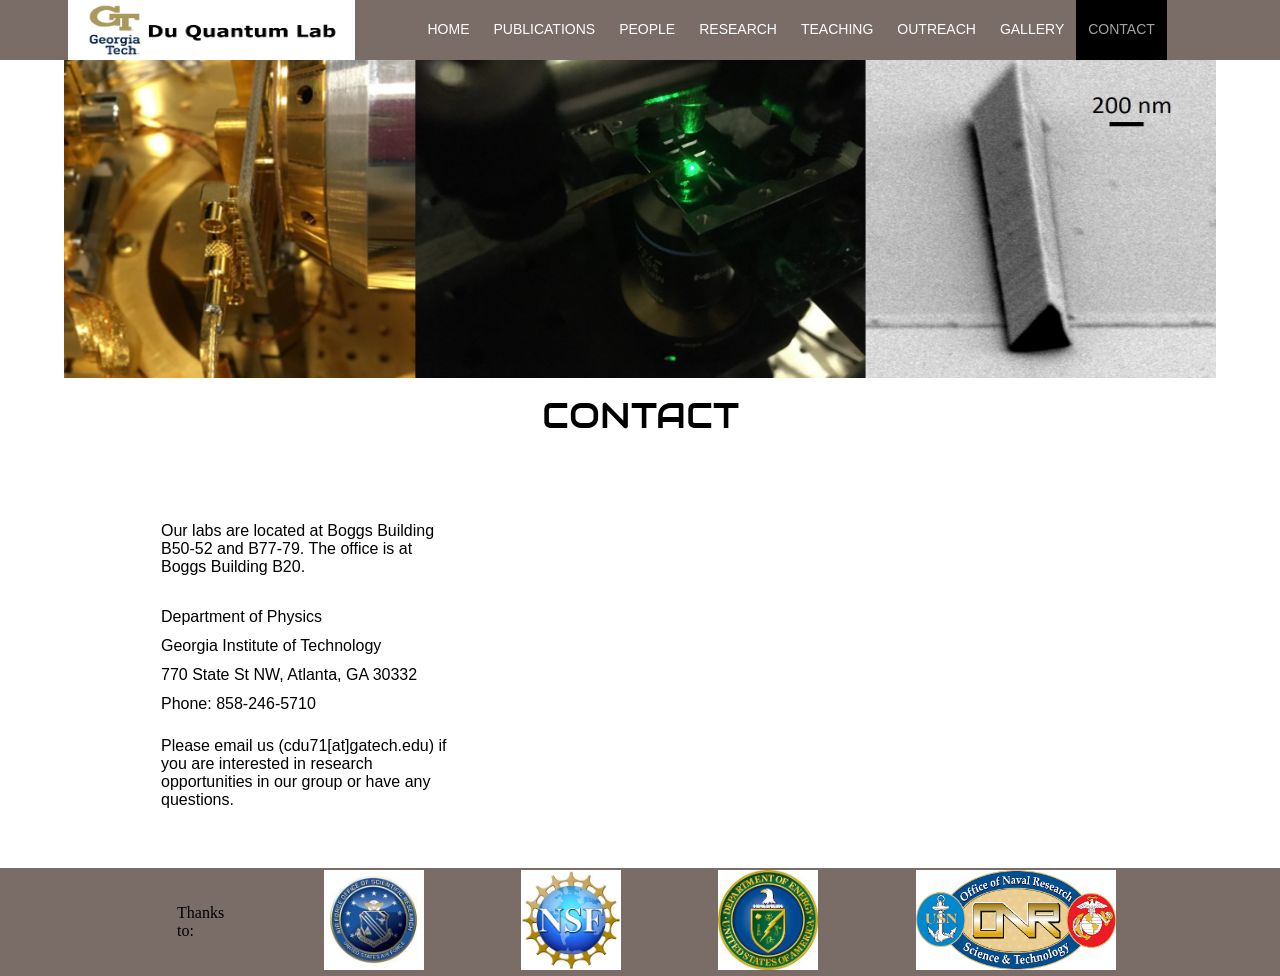
==== contact.html @ 3437b649 "first update" ====
<!doctype html>
<!-- Website template by freewebsitetemplates.com -->
<html>
<head>
	<meta charset="UTF-8">
	<meta name="viewport" content="width=device-width, initial-scale=1.0">
	<title>Contact</title>
	<link rel="stylesheet" href="css/style.css" type="text/css">
	<link rel="stylesheet" type="text/css" href="css/mobile.css">
	<script src="js/mobile.js" type="text/javascript"></script>
	<script type="text/javascript">
		function setMail() {
			document.getElementById('mailTo').href="mailto:chunhuidu0802@gmail.com?subject=" + document.getElementById('contactForm').elements['Subject'].value+"&body=" + document.getElementById('contactForm').elements['Message'].value;
			document.getElementById('mailTo').click()
		}		
	</script>
</head>
<body>
	<div id="page">
		<div id="header">
			<div>
				<a href="index.html" class="logo"><img src="images/Lablogo_Gatech.png" alt="" width="288" height="60"></a>
				<ul id="navigation">
					<li>
						<a href="index.html">Home</a>
					</li>
					<li>
						<a href="publications.html">Publications</a>
					</li>
					<li>
						<a href="people.html">People</a>
					</li>
					<li>
						<a href="research.html">Research</a>
					</li>
					<li>
						<a href="teach.html">Teaching</a>
					</li>
					<li>
						<a href="orc.html">Outreach</a>
					</li>
					<li>
						<a href="gly.html">Gallery</a>
					</li>
					<li class="selected">
						<a href="contact.html">Contact</a>
					</li>
				</ul>
			</div>
		</div>
		<div id="body">
			<div class="pushDown">
					<div id = "forImg">
					</div>
			</div>
			<div class="header">
				<div class="contact">
				<h1>Contact</h1>
				<table border=0 style = "border-spacing:0px 0px;">
					<tr>
						<td valign="top", style="max-width: 300px;">Our labs are located at
							Boggs Building B50-52 and B77-79. The office is at Boggs Building B20. </td>
						<td rowspan=6><iframe src="https://www.google.com/maps/embed?pb=!1m18!1m12!1m3!1d6086.287008864776!2d-117.24469522983219!3d32.87524817573964!2m3!1f0!2f0!3f0!3m2!1i1024!2i768!4f13.1!3m3!1m2!1s0x0%3A0x0!2zMzLCsDUyJzMwLjUiTiAxMTfCsDE0JzI0LjgiVw!5e0!3m2!1sen!2sus!4v1537131383925" width="500" height="300" frameborder="0" style="border:0" allowfullscreen></iframe></td>
					</tr>
					<tr>
						<td style="max-width: 300px;">Department of Physics</td>
					</tr>
					<tr>
						<td style="max-width: 300px;">Georgia Institute of Technology</td>
					</tr>
					<tr>
						<td style="max-width: 300px;">770 State St NW, Atlanta, GA 30332</td>
					</tr>
					<tr><td style="max-width: 300px;">Phone: 858-246-5710 </td>
						
						<td>&nbsp;</td>
					</tr>
					<tr>
						<td style="max-width: 300px;">Please email us (cdu71[at]gatech.edu) if you are interested in research opportunities in our group or have any questions.</td>
					</tr>
				</table>
</div>
			</div>
		</div>
		<div id="footer">
				<div class="footnote">
					<div>
							<table width="1038" border=0><tr>
								
								
								<td width="132">
								Thanks to: <br />
									
									</td>
								<td width="100">
									<a target= _blank, href="https://www.ucsd.edu/"><img src="images/AFOSR2.jpg" alt="" width="100" height="100"></a>
									</td>
									<td width="100">      
									<a target= _blank, href="https://www.ucsd.edu/"><img src="images/NSF.jpg" alt="" width="100" height="100"></a>
									</td>
								<td width="119">
									<a target= _blank, href="https://www.ucsd.edu/"><img src="images/DOE.jpg" alt="" width="100" height="100"></a>
									</td>
								<td width="100">
									<a target=_blank, href="https://www.ucsd.edu/"><img src="images/ONR.png" alt="" width="200" height="100"></a>
								</td>
								</tr>
							</table>
						
					</div>
				</div>
			</div>
	</div>
</body>
</html>
---- css/style.css ----
/* Website template by freewebsitetemplates.com */
body {
	margin: 0;
	padding: 0;
	position: relative;
	width: auto;
}
body #page {
	/*
	background: url("../images/SanDiego.jpg") no-repeat center top transparent;
	background-size: 70.5% 70.5%;
	*/
	margin: 0;
	overflow: hidden;
	padding: 0px;
	width: auto;
	z-index: 3;
}
div #forImg {
	background: url("../images/SanDiego.jpg") no-repeat transparent;
	background-size: 100% 100%;
	margin: 0;
	overflow: hidden;
	padding: 0px;
	width: 90%;
	z-index: 3;
	height:317.6px;
}
a {
	text-decoration: none;
	outline: none;
}
a:active {
	background: none;
}

a.publink:link, 
a.publink:visited { 
color:#5b72dc; 
text-decoration:none; 
} 
a.publink:hover, 
a.publink:active { 
text-decoration:underline; 
} 

img {
	border: none;
}
/*-------------------------------------------FONTS---------------------------------------------*/
@font-face {
	font-family: 'audiowide-regular-webfont';
	src: url('../fonts/audiowide-regular-webfont.eot');
	src: url('../fonts/audiowide-regular-webfont.woff') format('woff'), url('../fonts/audiowide-regular-webfont.ttf') format('truetype'), url('../fonts/audiowide-regular-webfont.svg') format('svg');
}
/*----------------------------------------header-styles---------------------------------------*/
#header {
	background: url(../images/bg-transparent1.png) repeat;
	margin: 0;
	min-height: 60px;
	padding: 0;
	width: auto;
	/*background:#000000;*/
}
#header div {
	margin: 0 auto;
	/*max-width: 940px;*/
	max-width: 1145px;
	min-height: 60px;
	padding: 0 10px;
}
#header div a.logo {
	display: block;
	float: left;
	height: 60px;
	margin: 0 44px 0 0;
	padding: 0;
	width: 304px;
}
#header div a img {
	display: block;
	margin: 0;
	padding: 0;
	width: 287px;
}
#header div ul {
	display: inline-block;
	float: left;
	list-style: none;
	margin: 0;
	padding: 0;
	width: auto;
}
#header div ul li {
	float: left;
	margin: 0;
	padding: 0;
	width: auto;
}
#header div ul li a {
	color: #ffffff;
	display: block;
	font-family: Arial;
	font-size: 14px;
	font-weight: normal;
	line-height: 59px;
	margin: 0;
	min-height: 60px;
	padding: 0 12px;
 *padding: 0 23px; /* Needed for IE8 and old versions */
	text-align: center;
	text-transform: uppercase;
	width: auto;
}
#header div ul li a:hover {
	background-color: #620031;
	color: #ffffff;
}
#header div ul li.selected a {
	background-color: #000000;
	color: #a3a3a3;
}
#header div ul li.menu {
	position: relative;
}
#header div ul li.menu ul {
	display: block;
	left: -99999px;
	list-style: none;
	margin: 0;
	padding: 0;
	position: absolute;
	top: 60px;
	width: 142px;
	z-index: 50;
}
#header div ul li.menu:hover ul.primary {
	left: 31px;
}
#header div ul li.menu ul.primary.selected {
	left: 31px;
}
#header div ul li.menu:hover ul.secondary {
	left: -20px;
}
#header div ul li.menu ul.secondary.selected {
	left: -20px;
}
#header div ul li.menu ul li {
	margin: 0;
	padding: 0;
	width: auto;
}
#header div ul li.menu ul li a {
	background-color: #620031;
	color: #ffffff;
	display: block;
	font-family: Arial;
	font-size: 18px;
	font-weight: normal;
	line-height: 60px;
	margin: 0;
	min-height: 60px;
	padding: 0 10px;
	text-align: center;
	text-transform: uppercase;
	width: auto;
}
#header div ul li.menu ul.primary.selected li a, #header div ul li.menu ul.secondary.selected li a {
	background-color: #000000;
	color: #a3a3a3;
}
/*----------------------------------------body-home-styles---------------------------------------*/
#body {
	background-color: #ffffff;
	margin: 0;
	min-height: 808px;
	overflow: hidden;
	padding: 0;
	width: 100%;
	background: none;
}
#body.home {
	background: none;
	margin: 0;
	overflow: hidden;
	padding: 0;
	width: 100%;
}
#body.home .header {
	background: none;
	margin: 0;
	overflow: hidden;
	padding: 0;
	width: 100%;
}

#body.home .header div {
	max-width: 3000px;
	margin: 0 auto;
	overflow: hidden;
	padding: 0 0px;
	position: relative;
}

#body.home .header div h1 {
	color: #FFFFFF;
	display: block;
	float: left;
	font-family: audiowide-regular-webfont;
	font-size: 60px;
	font-weight: normal;
	line-height: 60px;
	margin: 135px 0 27px;
	padding: 0 38px 0 350px;
	position: relative;
	text-align: center;
	text-transform: uppercase;
	width: 503px;
	z-index: 60;
}

#body .pushDown {
	background: none;
	margin: 0;
	overflow: hidden;
	padding: 0;
	width: 100%;
}

#body .pushDown div {
	margin: 0 auto;
	overflow: hidden;
	padding: 0;
	position: relative;
	height: 317.6px;
}

#body .pushDown div h1 {
	color: #FFFFFF;
	display: block;
	float: right;
	font-family: audiowide-regular-webfont;
	font-size: 60px;
	font-weight: normal;
	line-height: 60px;
	margin: 187px 0 27px;
	padding: 0 38px 0 399px;
	position: relative;
	text-align: right;
	text-transform: uppercase;
	width: 503px;
	z-index: 60;
}

#body.home .header div h2 {
	color: #FFFFFF;
	display: block;
	float: right;
	font-family: Arial;
	font-size: 43px;
	font-weight: normal;
	line-height: 43px;
	margin: 0 0 36px;
	padding: 0 146px 0 506px;
	position: relative;
	text-align: right;
	text-transform: uppercase;
	width: 288px;
	z-index: 60;
}
#body.home .header div a.more {
	background-color: #000000;
	color: #a3a3a3;
	display: block;
	float: right;
	font-family: Arial;
	font-size: 18px;
	font-weight: normal;
	height: 49px;
	line-height: 49px;
	margin: 0 200px 0 0;
	padding: 0;
	text-align: center;
	text-transform: uppercase;
	position: relative;
	width: 180px;
	z-index: 55;
}
#body.home .header div a.more:hover {
	background-color: #ab000b;
	color: #ffffff;
}
#body.home .header div h3 {
	background: url("../images/bg-transparent1.png") repeat;
	color: rgb(134, 131, 131);
	float: left;
	font-family: audiowide-regular-webfont;
	font-size: 23px;
	font-weight: normal;
	line-height: 23px;
	margin: 96px 0 0;
 *margin: 102px 0 0;/* Needed for IE8 and old versions */
	min-height: 27px;
	padding: 17px 0 10px;
	position: relative;
	text-align: center;
	text-transform: uppercase;
	width: 940px;
}
#body.home .header div ul {
	display: inline-block;
	list-style: none outside none;
	margin: 0 0 -6px;
	overflow: hidden;
	padding: 0;
	width: auto;
}
#body.home .header div ul li:first-child {
	padding: 0;
}
#body.home .header div ul li {
	border: medium none;
	float: left;
	margin: 0;
	padding: 0;
	width: auto;
}
#body.home .header div ul li a {
	display: block;
	float: none;
	height: 156px;
	margin: 0;
	padding: 0;
	width: 235px;
}
#body.home .header div ul li a img {
	cursor: pointer;
	filter: alpha(opacity=100);/* Needed for IE8 and old versions */
	opacity: 1.0;
	display: block;
	margin: 0;
	padding: 0;
	width: auto;
}
#body.home .header div ul li a img:hover {
	filter: alpha(opacity=70);/* Needed for IE8 and old versions */
	opacity: 0.7;
}
#body.home .body {
	background-color: #ffffff;
	margin: 0;
	min-height: 168px;
	overflow: hidden;
	padding: 0;
	width: 100%;
}
#body.home .body div {
	margin: 0 auto;
	max-width: 940px;
	overflow: hidden;
	padding: 31px 10px 0;
}
#body.home .body div h1 {
	color: rgb(128, 128, 128);
	display: block;
	font-family: Arial;;
	font-size: 20px;
	font-weight: bold;
	line-height: 32px;
	padding: 0;
	text-align: left;
	width: 780px;
}
#body.home .body div p {
	color: #000000;
	display: block;
	font-family: Arial;
	font-size: 16px;
	font-weight: normal;
	line-height: 24px;
	text-align: justify;
	padding: 0;
	width: 950px;
}

#body.home .body #teach h1 {
	color: rgb(0, 0, 0);
	display: block;
	font-family: Arial;;
	font-size: 20px;
	font-weight: bold;
	line-height: 32px;
	padding: 0;
	text-align: left;
	width: 780px;
}
#body.home .body #teach p {
	color: #000000;
	display: block;
	font-family: Arial;
	font-size: 16px;
	font-weight: normal;
	line-height: 24px;
	text-align: justify;
	padding: 0;
	width: 950px;
}

#body.home .body .gallery ul li{
	float:left; 
	list-style:none;
}

#body.home .body .gallery{
	margin: 0 auto;
    max-width: 1200px;
    overflow: hidden;
    padding: 0px 10px 0;
}

#body.home .body .gallery .gali{
	width: 350px;
}

#body.home .body .gallery .twocolumns{
	width: 700px;
}

#body.home .body .gallery ul li p{
    word-wrap:break-word; 
	overflow: hidden;  
	width:350px;
}

#body.home .body .gallery ul li img{
	width: 100%; 
}

#body.home .body .gallery ul li img .twocolumns{
	width: 100%; 
	height: auto;
}

#body.home .body div p a {
	color:#5b72dc; 
	text-decoration:none; 
	font-family: Arial;
	font-size: 14px;
	font-weight: normal;
	line-height: 24px;
	margin: 0 auto;
	padding: 0;
	text-decoration: underline;
}
#body.home .body div p a:hover {
	color: rgb(134, 131, 131);
}
#body.home .footer {
	background-color: #ffffff;
	margin: 0;
	overflow: hidden;
	padding: 0;
	width: 100%;
}
#body.home .footer div {
	margin: 0 auto;
	max-width: 960px;
	overflow: hidden;
	padding: 32px 0 16px;
	text-align: justify;
}
#body.home .footer div ul {
	display: inline-block;
	list-style: none;
	margin: 0;
	overflow: hidden;
	padding: 0;
	width: auto;
	text-align: justify;
}
#body.home .footer div ul li:first-child {
	float: left;
	margin: 0 10px;
	padding: 0;
	width: 460px;
}
#body.home .footer div ul li {
	float: left;
	margin: 0 0 0 0px;
	padding: 0 0 0 0px;
	width: auto;
}
#body.home .footer div ul li h1 {
	color: #000000;
	font-family: audiowide-regular-webfont;
	font-size: 32px;
	font-weight: normal;
	line-height: 32px;
	margin: 0 0 44px;
	padding: 0;
	text-align: left;
	text-transform: uppercase;
	width: auto;
}
#body.home .footer div ul li a {
	display: block;
	height: 258px;
	margin: 0;
	position: relative;
	padding: 0;
	width: auto;
}
#body.home .footer div ul li a img {
	cursor: pointer;
	filter: alpha(opacity=100);/* Needed for IE8 and old versions */
	opacity: 1.0;
	display: block;
	margin: 0;
	padding: 0;
	width: auto;
}
#body.home .footer div ul li a:hover img {
	filter: alpha(opacity=70);/* Needed for IE8 and old versions */
	opacity: 0.7;
}
#body.home .footer div ul li a span {
	display: block;
	height: 72px;
	left: 199px;
	margin: 0;
	padding: 0;
	position: absolute;
	top: 94px;
	width: 62px;
}
#body.home .footer div ul li ul {
	display: inline-block;
	list-style: none outside none;
	margin: 0;
	overflow: hidden;
	padding: 0;
	width: 440px;
	text-align: justify;
}
#body.home .footer div ul li ul li {
	float: none;
	overflow: hidden;
	color: #000000;
	display: block;
	float: left;
	font-family: Arial;
	font-size: 18px;
	font-weight: normal;
	line-height: 27px;
	margin: 0 0 0px;
	padding: 0 0 38px;
	text-align: justify;
	width: 300px;
}
#body.home .footer div ul li ul li:first-child {
	border: medium none;
	margin: 0;
	padding: 0 0 38px;
	width: 300px;
}
#body.home .footer div ul li ul li a {
	display: block;
	float: left;
	height: auto;
	margin: 0 0px 0 0;
	padding: 0;
	width: auto;
}
#body.home .footer div ul li ul li a img {
	cursor: pointer;
	filter: alpha(opacity=100);/* Needed for IE8 and old versions */
	opacity: 1.0;
	display: block;
	margin: 0;
	padding: 0;
	width: auto;
}
#body.home .footer div ul li ul li a img:hover {
	filter: alpha(opacity=70);/* Needed for IE8 and old versions */
	opacity: 0.7;
}
#body.home .footer div ul li ul li h1 {
	color: rgb(134, 131, 131);
	float: left;
	font-family: audiowide-regular-webfont;
	font-size: 23px;
	font-weight: normal;
	line-height: 23px;
	margin: 0;
	padding: 4px 0 8px;
	text-align: justify;
	text-transform: uppercase;
	width: 310px;
}
#body.home .footer div ul li ul li span {
	color: #000000;
	display: block;
	float: left;
	font-family: Arial;
	font-size: 14px;
	font-weight: normal;
	line-height: 14px;
	margin: 0 0 10px;
	padding: 0;
	text-align: justify;
	text-transform: uppercase;
	width: 310px;
}

#body.home .footer div ul li span {
	color: #000000;
	display: block;
	float: left;
	font-family: Arial;
	font-size: 18px;
	font-weight: normal;
	line-height: 27px;
	margin: 0 0 10px;
	padding: 0;
	text-align: justify;
	width: 310px;
}

#body.home .footer div ul li ul li a.more {
	background-color: #3c0f38;
	color: #ffffff;
	display: block;
	float: right;
	font-family: Arial;
	font-size: 14px;
	font-weight: normal;
	height: 31px;
	line-height: 31px;
	margin: 0;
	padding: 0;
	text-align: center;
	text-transform: uppercase;
	width: 120px;
}
#body.home .footer div ul li ul li a.more:hover {
	background-color: #620031;
}
/*----------------------------------------body-styles---------------------------------------*/
#body.about .header {
	background: url(../images/bg-about.jpg) no-repeat center top #000000;
	margin: 0;
	min-height: 455px;
	padding: 0;
	width: 100%;
}

#body.about .header div, #body .header div {
	max-width: 960px;
	margin: 0 auto;
	overflow: hidden;
	padding: 10px 0 10px;
	position: relative;
}
#body.about .header div h1{
	color: #000000;
	display: block;
	font-family: audiowide-regular-webfont;
	font-size: 36px;
	font-weight: normal;
	line-height: 36px;
	margin: 0 auto 87px;
	padding: 0;
	text-align: center;
	text-transform: uppercase;
	width: 940px;
}

#body .header div h1 {
	color: #000000;
	display: block;
	font-family: audiowide-regular-webfont;
	font-size: 36px;
	font-weight: normal;
	line-height: 36px;
	margin: 10px auto 87px;
	padding: 0;
	text-align: center;
	text-transform: uppercase;
	width: 960px;
}

h1#bigTitle{
	color: #000000;
	display: block;
	font-family: audiowide-regular-webfont;
	font-size: 36px;
	font-weight: normal;
	line-height: 36px;
	margin: 10px auto 1px;
	padding: 0;
	text-align: center;
	text-transform: uppercase;
	width: 960px;
}

#body .body div h1#pubTitle {
	color: #000000;
	display: block;
	font-family: audiowide-regular-webfont;
	font-size: 36px;
	font-weight: normal;
	line-height: 36px;
	margin: 20px auto 70px;
	padding: 0;
	text-align: center;
	text-transform: uppercase;
	width: 960px;
}

#body.about .header div h2 {
	color: #000000;
	display: block;
	font-family: audiowide-regular-webfont;
	font-size: 32px;
	font-weight: normal;
	line-height: 32px;
	margin: 0 auto 24px;
	padding: 0;
	text-align: center;
	text-transform: uppercase;
	width: 820px;
}
#body.about .header div p {
	color: #000000;
	display: block;
	font-family: Arial;
	font-size: 18px;
	font-weight: normal;
	line-height: 24px;
	margin: 0 auto;
	padding: 0;
	text-align: center;
	width: 820px;
}
#body.about .header div p a {
	color: #000000;
	font-family: Arial;
	font-size: 18px;
	font-weight: normal;
	line-height: 24px;
	margin: 0;
	padding: 0;
	text-decoration: underline;
}
#body.about .header div p a:hover {
	color: rgb(134, 131, 131);
}
#body.about .body {
	background-color: #ffffff;
	margin: 0;
	min-height: 253px;
	overflow: hidden;
	padding: 0;
	width: 100%;
}
#body.about .body div {
	margin: 0 auto;
	font-family: Arial;
	max-width: 960px;
	overflow: hidden;
	padding: 0px 10px 35px;
}
#body.about .body div h2 {
	color: rgb(134, 131, 131);
	float: left;
	font-family: audiowide-regular-webfont;
	font-size: 23px;
	font-weight: normal;
	line-height: 23px;
	margin: 18px 0 26px;
	padding: 0;
	text-align: left;
	text-transform: uppercase;
	width: 620px;
}

#body.about .body div h4 {
	color: #000000;
	font-family: Arial;
	line-height:200%;
	font-weight: normal;
}

#noBold {
	font-weight: normal;
}

#body.about .body div p {
	color: #000000;
	display: block;
	float: left;
	font-family: Arial;
	font-size: 14px;
	font-weight: normal;
	line-height: 24px;
	margin: 0;
	padding: 0;
	text-align: left;
	width: 620px;
}
#body.about .body div p a {
	color: #000000;
	font-family: Arial;
	font-size: 14px;
	font-weight: normal;
	line-height: 24px;
	margin: 0;
	padding: 0;
	text-decoration: underline;
}
#body.about .body div p a:hover {
	color:rgb(134, 131, 131);
}
#body.about .body div img {
	display: block;
	float: right;
	margin: 0;
	padding: 0;
	width: auto;
}
#body.about .footer {
	background-color: #000000;
	margin: 0;
	min-height: 366px;
	padding: 0;
	width: 100%;
}
#body.about .footer div {
	margin: 0 auto;
	overflow: hidden;
	padding: 79px 0 0 10px;
	width: 950px;
}
#body.about .footer div h2 {
	color:rgb(134, 131, 131);
	float: right;
	font-family: audiowide-regular-webfont;
	font-size: 23px;
	font-weight: normal;
	line-height: 23px;
	margin: 34px 0 24px;
	padding: 0;
	text-align: left;
	text-transform: uppercase;
	width: 557px;
}
#body.about .footer div p {
	color: #000000;
	display: block;
	float: right;
	font-family: Arial;
	font-size: 18px;
	font-weight: normal;
	line-height: 24px;
	margin: 0 auto;
	padding: 0;
	text-align: left;
	width: 557px;
}
#body.about .footer div p a {
	color: #000000;
	font-family: Arial;
	font-size: 18px;
	font-weight: normal;
	line-height: 24px;
	margin: 0 auto;
	padding: 0;
	text-decoration: underline;
}
#body.about .footer div p a:hover {
	color: rgb(134, 131, 131);
}
#body.about .footer div img {
	float: left;
	display: block;
	margin: 0;
	padding: 0;
	width: auto;
}
#body.about .section {
	background-color: #3c0f38;
	margin: 0;
	min-height: 234px;
	padding: 0;
	width: auto;
}
#body.about .section div {
	margin: 0 auto;
	max-width: 960px;
	overflow: hidden;
	padding: 58px 0 55px;
}
#body.about .section div h2 {
	color: rgb(134, 131, 131);
	display: block;
	font-family: audiowide-regular-webfont;
	font-size: 23px;
	font-weight: normal;
	line-height: 23px;
	margin: 0 auto 26px;
	padding: 0;
	text-align: center;
	text-transform: uppercase;
	width: 780px;
}
#body.about .section div p {
	color: #000000;
	display: block;
	font-family: Arial;
	font-size: 14px;
	font-weight: normal;
	line-height: 24px;
	margin: 0 auto;
	padding: 0;
	text-align: center;
	width: 780px;
}
#body.about .section div p a {
	color: #000000;
	font-family: Arial;
	font-size: 14px;
	font-weight: normal;
	line-height: 24px;
	margin: 0;
	padding: 0;
	text-decoration: underline;
}
#body.about .section div p a:hover {
	color: rgb(134, 131, 131);
}

#body .header {
	background-color: #ffffff;
	margin: 0;
	min-height: 168px;
	overflow: hidden;
	padding: 0;
	width: 100%;
}

#body .header div ul {
	display: inline-block;
	max-width: 940px;
	list-style: none outside none;
	margin: 0;
	padding: 0px 0px 0;
}
#body .header div ul li:first-child {
	border: none;
	padding: 0 0 0;
}
#body .header div ul li {
	border-top: 50px solid #FFFFFF;
	margin: 0;
	overflow: hidden;
	padding: 0 0;
	width: auto;
}
#body .header div ul li a {
	display: block;
	float: left;
	height: 217px;
	margin: 0 40px 0 0;
	padding: 0;
	width: 380px;
	font-size: 18px;
}
#body .header div ul li a img {
	cursor: pointer;
	filter: alpha(opacity=100);/* Needed for IE8 and old versions */
	opacity: 1.0;
	display: block;
	margin: 0;
	padding: 0;
	width: auto;
}
#body .header div ul li a img:hover {
	filter: alpha(opacity=70);/* Needed for IE8 and old versions */
	opacity: 0.7;
}
#body .header div ul li div {
	float: left;
	margin: 0;
	overflow: hidden;
	padding: 0;
	width: 520px;
}
#body .header div ul li div h1 {
	color: rgb(134, 131, 131);
	font-family: audiowide-regular-webfont;
	font-size: 23px;
	font-weight: normal;
	line-height: 23px;
	margin: 0 0 8px;
	padding: 0;
	text-align: left;
	text-transform: uppercase;
	width: 520px;
}
#body .header div ul li div p {
	color: #000000;
	font-family: Arial;
	font-size: 18px;
	font-weight: normal;
	line-height: 24px;
	margin: 0 0 10px;
	padding: 0;
	text-align: left;
	width: 520px;
}


#body .header div ul li div p a {
	color: #0934f7;
	display: inline;
	float: none;
	font-family: Arial;
	font-size: 18px;
	font-weight: normal;
	height: auto;
	line-height: 24px;
	margin: 0;
	padding: 0;
	text-decoration: underline;
	width: auto;
}
#body .header div ul li div p a:hover {
	color: rgb(134, 131, 131);
}
#body .header div ul li div a.more {
	background-color: #3c0f38;
	color: #ffffff;
	display: block;
	float: right;
	font-family: Arial;
	font-size: 18px;
	font-weight: normal;
	height: 31px;
	line-height: 31px;
	margin: 0;
	padding: 0;
	text-align: center;
	text-transform: uppercase;
	width: 120px;
}
#body .header div ul li div p a.more:hover {
	background-color: #620031;
}
#body .header div img {
	display: block;
	margin: 0 auto;
	padding: 3px 0 0;
	width: auto;
}
#body .header div h2 {
	color: rgb(134, 131, 131);
	display: block;
	font-family: audiowide-regular-webfont;
	font-size: 23px;
	font-weight: normal;
	line-height: 23px;
	margin: 0 auto;
	padding: 53px 0 27px;
	text-align: center;
	text-transform: uppercase;
	width: 780px;
}
#body .header div p {
	color: #000000;
	display: block;
	font-family: Arial;
	font-size: 14px;
	font-weight: normal;
	line-height: 24px;
	margin: 0 auto 48px;
	padding: 0;
	text-align: center;
	width: 780px;
}
#body .header div p a {
	color: #ffffff;
	font-family: Arial;
	font-size: 14px;
	font-weight: normal;
	line-height: 24px;
	margin: 0 auto;
	padding: 0;
	text-decoration: underline;
}
#body .header div p a:hover {
	color: rgb(134, 131, 131);
}

#body .header div .article img {
	display: block;
	margin: 3px 0 29px;
	padding: 0;
	width: auto;
}
#body .header div .article h1 {
	color: rgb(134, 131, 131);
	font-family: audiowide-regular-webfont;
	font-size: 23px;
	font-weight: normal;
	line-height: 23px;
	margin: 0 0 7px;
	padding: 0;
	text-align: left;
	text-transform: uppercase;
	width: auto;
}
#body .header div .article span {
	color: #000000;
	display: block;
	font-family: Arial;
	font-size: 14px;
	font-weight: normal;
	line-height: 14px;
	margin: 0 0 29px;
	padding: 0;
	text-align: left;
	text-transform: uppercase;
	width: auto;
}
#body .header div .article p {
	color: #000000;
	font-family: Arial;
	font-size: 14px;
	font-weight: normal;
	line-height: 24px;
	margin: 0 0 24px;
	padding: 0;
	text-align: justify;
	width: auto;
}
#body .header div .article p a {
	color: #ffffff;
	font-family: Arial;
	font-size: 14px;
	font-weight: normal;
	line-height: 24px;
	margin: 0;
	padding: 0;
	text-decoration: underline;
}
#body .header div .article p a:hover {
	color: rgb(134, 131, 131);
}

#body .header .contact {
	font-family:Arial;
}
#body .header .contact h2 {
	color: rgb(134, 131, 131);
	display: block;
	font-family: audiowide-regular-webfont;
	font-size: 23px;
	font-weight: normal;
	line-height: 23px;
	margin: 0 auto;
	padding: 8px 0 62px;
	text-align: center;
	text-transform: uppercase;
	width: 500px;
}
#body .header div form {
	display: block;
	margin: 0 auto;
	padding: 0;
	width: 461px;
}
#body .header div form input {
	background-color: #ffffff;
    border: 2px solid #000000;
    border-radius: 4px;
	color: #000000;
	display: block;
	font-family: Arial;
	font-size: 18px;
	font-weight: normal;
	height: 43px;
	line-height: 43px;
	margin: 0 0 29px;
	padding: 0 0 0 20px;
	text-align: left;
	width: 441px;
}
#body .header div form textarea {
	background-color: #ffffff;
    border: 2px solid #000000;
    border-radius: 4px;
	color: #000000;
	display: block;
	font-family: Arial;
	font-size: 18px;
	font-weight: normal;
	height: 98px;
	line-height: 24px;
	margin: 0 0 31px;
	overflow: auto;
	padding: 15px 0 0 20px;
	resize: none;
	text-align: left;
	width: 441px;
}
#body .header div form input#submit {
	background-color: #3c0f38;
	color: #ffffff;
	cursor: pointer;
	display: block;
	float: right;
	font-family: Arial;
	font-size: 14px;
	font-weight: normal;
	height: 31px;
	line-height: 31px;
	margin: 0;
	padding: 0;
	text-align: center;
	text-transform: uppercase;
	width: 120px;
}
#body .header div form input#submit:hover {
	background-color: #620031;
}
/*----------------------------------------footer-styles---------------------------------------*/
#footer {
	margin: 0;
	padding: 0;
	width: auto;
}
#footer .connect {
	background-color: rgb(134, 131, 131);
	margin: 0;
	min-height: 84px;
	overflow: hidden;
	padding: 0;
	width: auto;
}
#footer .connect div {
	margin: 0 auto;
	max-width: 960px;
	overflow: hidden;
	padding: 24px 0 0;
}
#footer .connect div h1 {
	color: #FFFFFF;
	float: left;
	font-family: audiowide-regular-webfont;
	font-size: 23px;
	font-weight: normal;
	line-height: 23px;
	margin: 0;
	padding: 8px 25px 0 0;
	text-align: right;
	text-transform: uppercase;
	width: 525px;
}
#footer .connect div div {
	float: left;
	margin: 0;
	overflow: hidden;
	padding: 0 0 0 20px;
	width: 380px;
}
#footer .connect div div a {
	background: url(../images/icons.png) no-repeat;
	display: block;
	float: left;
	height: 36px;
	margin: 0;
	padding: 0;
	text-indent: -99999px;
	width: 18px;
}
#footer .connect div div a.facebook {
	background-position: 0 0;
	margin: 0 0 0 16px;
	width: 18px;
}
#footer .connect div div a.twitter {
	background-position: 0 -114px;
	margin: 0 0 0 28px;
	width: 44px;
}
#footer .connect div div a.googleplus {
	background-position: 0 -38px;
	margin: 0 0 0 27px;
	width: 37px;
}
#footer .connect div div a.pinterest {
	background-position: 0 -76px;
	margin: 0 0 0 29px;
	width: 30px;
}
#footer .connect div div a.facebook:hover {
	background-position: -20px 0;
}
#footer .connect div div a.twitter:hover {
	background-position: -46px -114px;
}
#footer .connect div div a.googleplus:hover {
	background-position: -38px -38px;
}
#footer .connect div div a.pinterest:hover {
	background-position: -32px -76px;
}
#footer .footnote {
	background: url(../images/bg-transparent1.png) repeat;
	margin: 0;
	min-height: 84px;
	overflow: hidden;
	padding: 0;
	width: auto;
}
#footer .footnote div {
	margin: 0px auto;
	overflow: hidden;
	padding: 0px 0 0;
	width: 960px;
}
#footer .footnote div p {
	color: #000000;
	display: block;
	font-family: Arial;
	font-size: 16px;
	font-weight: normal;
	margin: 0 auto;
	padding: 0;
	text-align: left;
	width: 940px;
}

#footer .footnote div table
{
    margin:0;
}

#footer .footnote div table td
{
    padding:0 80px 0 15px;
}
#wix {
	max-width: 728px;
	margin: 0 auto;
}
#wix a img {
	width: 100%;
}
---- css/mobile.css ----
/* Website template by freewebsitetemplates.com */
@media only screen and (min-width : 320px) and (max-width : 568px) {
	
}
@media only screen and (max-width : 568px) and (orientation : landscape) {
	
}
	@media only screen and (max-width : 918px) {
	#body {
		margin: 0;
		min-height: 1175px;
		padding: 0;
		width: 100%;
		z-index: 3;
	}
	#body.home {
		margin: 0;
		padding: 0;
		width: 100%;
	}
	#body.home .header div, #body.home .body div, #body.home .footer div, #body.about .header div, #body .header div, #body.about .body div, #body.about .footer div, #body.about .section div {
		margin: 0 auto;
		max-width: none;
		overflow: hidden;
		padding: 10% 0;
		position: relative;
		width: 95%;
	}
	#body.home .header div img.satellite{
		left: 2px;
	}
	#body.home .header div h1 {
		float: none;
		margin: 0;
		padding: 30% 0 10%;
		text-align: center;
		width: 100%;
	}
	#body.home .header div h2 {
		float: none;
		margin: 0;
		padding: 0 0 10% 0;
		text-align: center;
		width: 100%;
	}
	#body.home .header div a.more{
		float: none;
		margin: 0 auto;
		z-index: 55;
	}
	#body.home .header div h3{
		margin: 106px 0 0;
		width: 100%;
	}
	#body.home .header div ul, #body.home .footer div ul, #body.home .footer div ul li ul {
		margin: 0;
		padding: 10% 0;
		width: 100%;
	}
	#body.home .header div ul li:first-child, #body.home .header div ul li {
		border: none;
		float: none;
		margin: 10% 0;
		width: 100%;
	}
	#body.home .header div ul li a{
		margin: 0 auto;
	}
	#body.home .header div ul li a img, #body .header div .article ul li a img {
		margin: 0 auto;
	}
	#body.home .body div h1, #body.home .body div p {
		width: 100%;
	}
	#body.home .footer div ul li:first-child, #body.home .footer div ul li, #body .header div .sidebar ul li ul {
		float: none;
		margin: 0 0 10%;
		padding: 0;
		width: 100%;
	}
	#body.home .footer div ul li h1, #body.home .footer div ul li ul li h1, #body.home .footer div ul li ul li span {
		float: none;
		text-align: center;
		width: 100%;
	}
	#body.home .footer div ul li a{
		height: 100%;
		width: 100%;
	}
	#body.home .footer div ul li a img{
		margin: 0 auto;
		width: 90%;
	}
	#body.home .footer div ul li a span {
		left: 46%;
		top: 39%;
	}
	#body.home .footer div ul li ul li:first-child, #body.home .footer div ul li ul li {
		width: 100%;
	}
	#body.home .footer div ul li ul li a.more{
		float: none;
		margin: 0 auto;
	}
	#body.home .footer div ul li ul li a {
		display: block;
		float: none;
		height: 90px;
		margin: 0 auto;
		padding: 0;
		width: 100px;
	}
	#body.about .header div h1, #body .header div h1, #body.about .header div h2, #body.about .header div p, #body.about .body div h2, #body.about .body div p, #body.about .footer div h2, #body.about .footer div p, #body.about .section div h2, #body.about .section div p, #body .header div ul li div h1, #body .header div ul li div p, #body .header div h2, #body .header div p, #body .header div .sidebar ul li h1, #body .header .contact h2 {
		float: none;
		text-align: center;
		width: 100%;
	}
	#body.about .body div img, #body.about .footer div img, #body .header div ul li a img, #body .header div ul li div a.more, #body .header div .article ul li a.more, #body .header div .sidebar ul li ul li a img, #body .header div .sidebar ul li a img {
		float: none;
		margin: 0 auto;
	}
	#body .header div ul, #body .header div .article ul, #body .header div .sidebar ul {
		max-width: none;
		padding: 0;
		width: 100%;
	}
	#body .header div ul li a, #body .header div .article ul li a, #body .header div .sidebar ul li a, #body .header div .sidebar ul li ul li a {
		float: none;
		height: auto;
		margin: 0 auto;
		width: auto;
	}
	#body .header div ul li div, #body .header div .article, #body .header div .sidebar {
		float: none;
		margin: 0;
		padding: 10% 0;
		width: 100%;
	}
	#body .header div .sidebar ul li ul li h2, #body .header div .sidebar ul li ul li span, #body .header div .article ul li h1, #body .header div .article ul li span, #body .header div .article ul li p, #body .header div .sidebar ul li h2, #body .header div .sidebar ul li span {
		float: none;
		padding: 2% 0 1%;
		text-align: center;
		width: 100%;
	}
	#body .header div form{
		width: 100%;
	}
	#body .header div form input, #body .header div form textarea {
		-webkit-appearance: none;
		border-radius: 0;
		margin: 0 auto 10%;
		width: 90%;
	}
	#body .header div form input#submit{
		-webkit-appearance: none;
		border-radius: 0;
		float: none;
		margin: 0 auto;
	}
	#footer{
		width: 100%;
	}
	#footer .connect{
		width: 100%;
	}
	#footer .connect div, #footer .footnote div {
		margin: 0 auto;
		padding: 10% 0;
		width: 95%;
	}
	#footer .connect div h1{
		float: none;
		font-size: 17px;
		line-height: 20px;
		margin: 0;
		padding: 0 0 10%;
		text-align: center;
		width: 100%
	}
	#footer .connect div div{
		float: none;
		margin: 0 auto;
		padding: 0;
		width: 210px;
	}
	#footer .connect div div a.facebook, #footer .connect div div a.twitter, #footer .connect div div a.googleplus, #footer .connect div div a.pinterest {
		margin: 0 10px;
	}
	#footer .footnote div p{
		width: 100%;
	}
}
@media only screen and (max-width : 959px) {
	body #page {
		margin: 0;
		padding: 0;
		width: auto;
	}
	html {
		-webkit-text-size-adjust: none;
	}
	img {
		max-width: 100%;
	}
	body #page {
		margin: 0;
		overflow: hidden;
		padding: 0;
		width: auto;
	}
	#header {
		min-height: 73px;
		width: 100%;
	}
	#header div {
		margin: 0 auto;
		max-width: none;
		min-height: 105px;
		width: 95%;
	}
	#header div a.logo {
		display: block;
		float: left;
		height: 60px;
		margin: 5% 0 0;
		padding: 0;
		width: 79%;
	}
	#header div span#mobile-navigation {
		background: transparent url(../images/mobile/mobile-menu.png) no-repeat;
		display: block;
		height: 50px;
		margin: 0;
		padding: 0 0 0 0;
		position: absolute;
		right: 3%;
		top: 14px;
		width: 50px;
		z-index: 999;
	}
	#header div > ul#navigation {
		background-image: none;
		background: rgba(98, 0, 49, 0.91);
		border: 1px solid #f1f2f2;
		border-radius: 0;
		display: none;
		float: none;
		height: auto;
		padding: 0;
		position: absolute;
		right: 3%;
		top: 64px;
		width: 92%;
		z-index: 1000;
	}
	#header div > ul#navigation > li {
		border-left: 0;
		border-top: 1px solid #f1f2f2;
		margin: 0;
		height: auto;
		padding: 0;
		position: relative;
		text-align: left;
		width: 100%;
	}
	#header div > ul#navigation > li:first-child {
		border-top: 0;
	}
	#header div > ul#navigation > li:hover {
		background-color: transparent;
	}
	#header div ul#navigation li a {
		border: none;
		color: #eeeced;
		display: block;
		font-family: Arial;
		font-size: 1.125em;
		font-weight: normal;
		height: 3em;
		line-height: 3.125em;
		min-height: 54px;
		padding: 0 10px;
		text-align: left;
		text-decoration: none;
		text-shadow: none;
		width: auto;
	}
	#header div .mobile-submenu {
		background: rgba(98, 0, 49, 0.91) url(../images/mobile/mobile-expand.png) no-repeat center;
		border-left: 1px solid #f1f2f2;
		display: inline-block;
		height: 3.4em;
		position: absolute;
		right: 0;
		top: 0;
		width: 50px;
		z-index: 0;
	}
	#header div ul#navigation li ul {
		background: none;
		border-top: 1px solid #f1f2f2;
		padding: 0;
		position: static;
		right: 0;
		text-align: left;
		width: 100%;
		z-index: 999;
	}
	#header div ul#navigation li ul, #header div ul#navigation li:hover ul {
		display: none;
	}
	#header div ul#navigation li {
		height: auto;
		width: 100%;
		z-index: 40;
	}
	#header div ul#navigation li ul li {
		background: rgba(98, 0, 49, 0.91);
		border-top: 1px solid #f1f2f2;
		display: block;
		height: auto;
		margin: 0;
		padding: 0;
		text-align: left;
		width: 100%;
	}
	#header div ul#navigation li ul li:first-child {
		border: none;
	}
	#header div ul#navigation li ul li a {
		background: rgba(98, 0, 49, 0.91);
		color: #eeeced;
		padding-left: 20px;
		text-align: left;
		text-decoration: none;
		width: auto;
	}
	#header div ul#navigation li:hover a, #header div ul#navigation li.selected a, #header div ul#navigation li:hover ul li a, #header div ul#navigation li:hover ul li a:hover, #header div ul#navigation li ul li.selected a {
		display: block;
	}
	#header div ul#navigation li.selected > a {
		background: rgba(0, 0, 0, 0.91);
		color: #eeeced;
		text-decoration: none;
	}
	#header div ul li.selected a, #header div ul li.selected a:hover, #header div ul li.menu ul#selected li.selected a {
		color: #eeeced;
		text-decoration: none;
	}
}
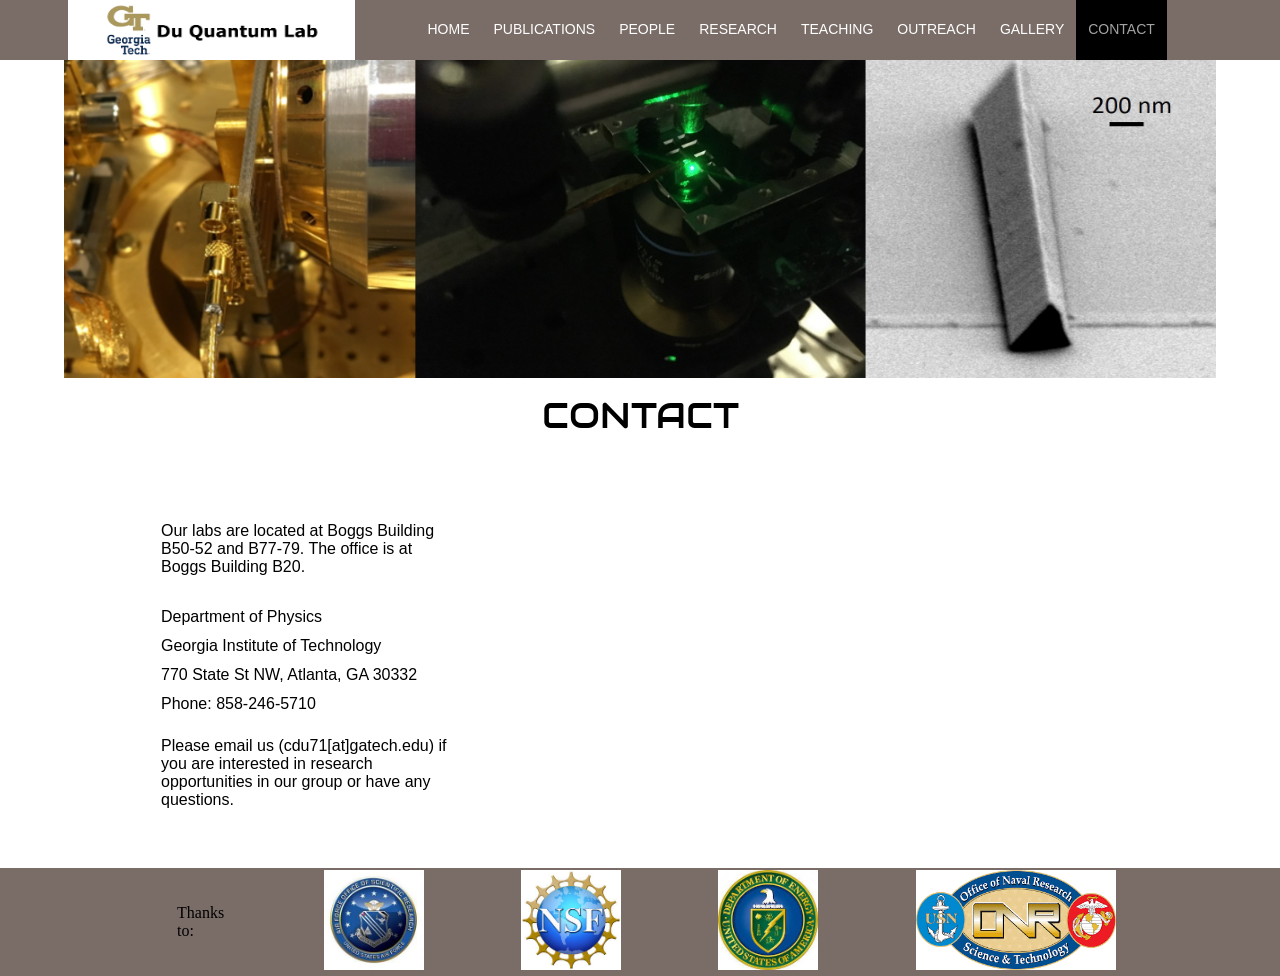
==== commit bef72c8a: "update google map location" ====
--- a/contact.html
+++ b/contact.html
@@ -60,7 +60,7 @@
 					<tr>
 						<td valign="top", style="max-width: 300px;">Our labs are located at
 							Boggs Building B50-52 and B77-79. The office is at Boggs Building B20. </td>
-						<td rowspan=6><iframe src="https://www.google.com/maps/embed?pb=!1m18!1m12!1m3!1d6086.287008864776!2d-117.24469522983219!3d32.87524817573964!2m3!1f0!2f0!3f0!3m2!1i1024!2i768!4f13.1!3m3!1m2!1s0x0%3A0x0!2zMzLCsDUyJzMwLjUiTiAxMTfCsDE0JzI0LjgiVw!5e0!3m2!1sen!2sus!4v1537131383925" width="500" height="300" frameborder="0" style="border:0" allowfullscreen></iframe></td>
+						<td rowspan=6><iframe src="https://goo.gl/maps/MPzAnZdBiPhk7VwB8" width="500" height="300" frameborder="0" style="border:0" allowfullscreen></iframe></td>
 					</tr>
 					<tr>
 						<td style="max-width: 300px;">Department of Physics</td>
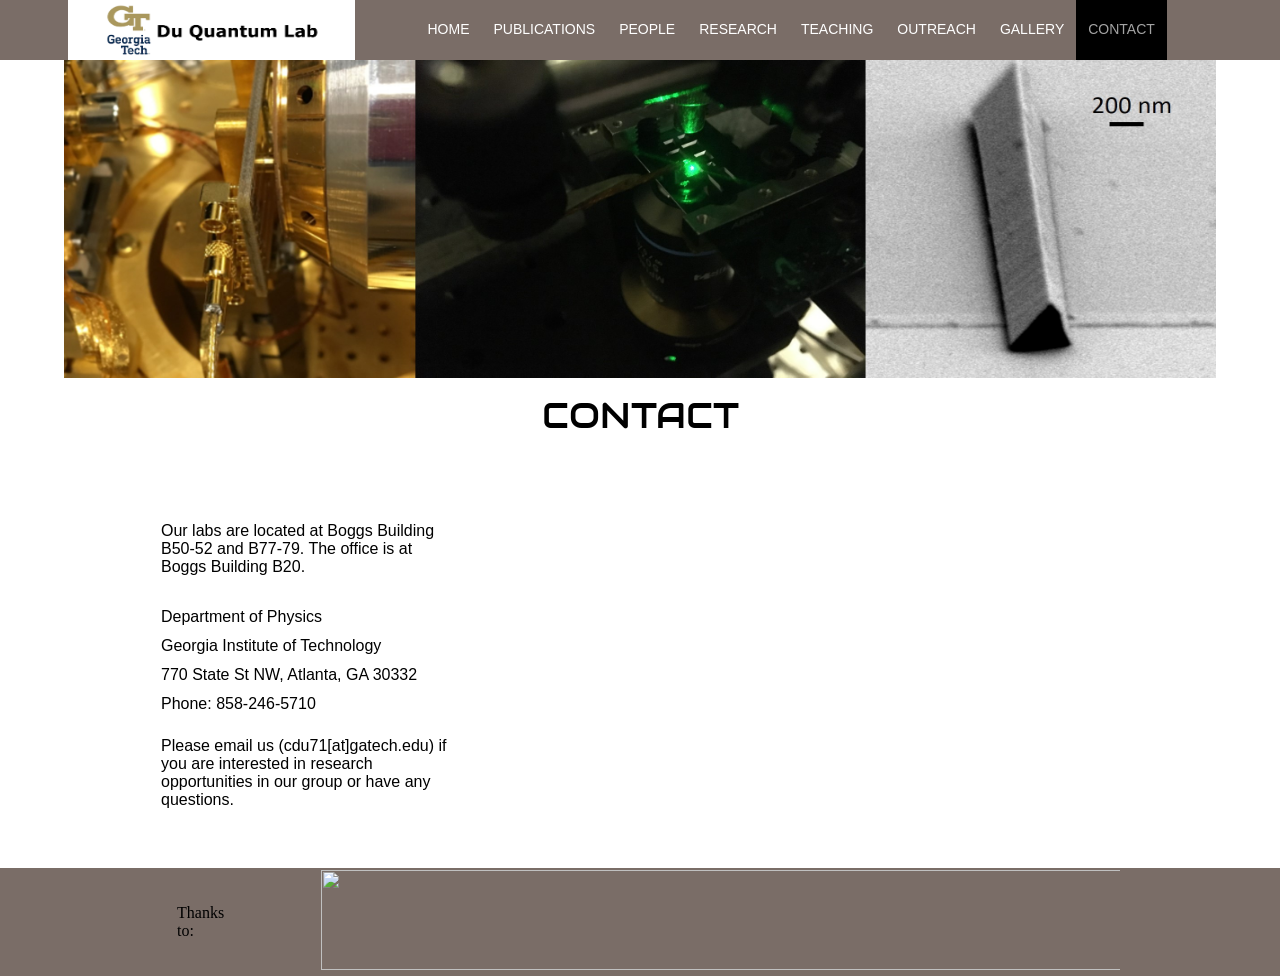
==== commit 76b50f9f: "Add files via upload" ====
--- a/contact.html
+++ b/contact.html
@@ -1,115 +1,120 @@
-<!doctype html>
-<!-- Website template by freewebsitetemplates.com -->
-<html>
-<head>
-	<meta charset="UTF-8">
-	<meta name="viewport" content="width=device-width, initial-scale=1.0">
-	<title>Contact</title>
-	<link rel="stylesheet" href="css/style.css" type="text/css">
-	<link rel="stylesheet" type="text/css" href="css/mobile.css">
-	<script src="js/mobile.js" type="text/javascript"></script>
-	<script type="text/javascript">
-		function setMail() {
-			document.getElementById('mailTo').href="mailto:chunhuidu0802@gmail.com?subject=" + document.getElementById('contactForm').elements['Subject'].value+"&body=" + document.getElementById('contactForm').elements['Message'].value;
-			document.getElementById('mailTo').click()
-		}		
-	</script>
-</head>
-<body>
-	<div id="page">
-		<div id="header">
-			<div>
-				<a href="index.html" class="logo"><img src="images/Lablogo_Gatech.png" alt="" width="288" height="60"></a>
-				<ul id="navigation">
-					<li>
-						<a href="index.html">Home</a>
-					</li>
-					<li>
-						<a href="publications.html">Publications</a>
-					</li>
-					<li>
-						<a href="people.html">People</a>
-					</li>
-					<li>
-						<a href="research.html">Research</a>
-					</li>
-					<li>
-						<a href="teach.html">Teaching</a>
-					</li>
-					<li>
-						<a href="orc.html">Outreach</a>
-					</li>
-					<li>
-						<a href="gly.html">Gallery</a>
-					</li>
-					<li class="selected">
-						<a href="contact.html">Contact</a>
-					</li>
-				</ul>
-			</div>
-		</div>
-		<div id="body">
-			<div class="pushDown">
-					<div id = "forImg">
-					</div>
-			</div>
-			<div class="header">
-				<div class="contact">
-				<h1>Contact</h1>
-				<table border=0 style = "border-spacing:0px 0px;">
-					<tr>
-						<td valign="top", style="max-width: 300px;">Our labs are located at
-							Boggs Building B50-52 and B77-79. The office is at Boggs Building B20. </td>
-						<td rowspan=6><iframe src="https://goo.gl/maps/MPzAnZdBiPhk7VwB8" width="500" height="300" frameborder="0" style="border:0" allowfullscreen></iframe></td>
-					</tr>
-					<tr>
-						<td style="max-width: 300px;">Department of Physics</td>
-					</tr>
-					<tr>
-						<td style="max-width: 300px;">Georgia Institute of Technology</td>
-					</tr>
-					<tr>
-						<td style="max-width: 300px;">770 State St NW, Atlanta, GA 30332</td>
-					</tr>
-					<tr><td style="max-width: 300px;">Phone: 858-246-5710 </td>
-						
-						<td>&nbsp;</td>
-					</tr>
-					<tr>
-						<td style="max-width: 300px;">Please email us (cdu71[at]gatech.edu) if you are interested in research opportunities in our group or have any questions.</td>
-					</tr>
-				</table>
-</div>
-			</div>
-		</div>
-		<div id="footer">
-				<div class="footnote">
-					<div>
-							<table width="1038" border=0><tr>
-								
-								
-								<td width="132">
-								Thanks to: <br />
-									
-									</td>
-								<td width="100">
-									<a target= _blank, href="https://www.ucsd.edu/"><img src="images/AFOSR2.jpg" alt="" width="100" height="100"></a>
-									</td>
-									<td width="100">      
-									<a target= _blank, href="https://www.ucsd.edu/"><img src="images/NSF.jpg" alt="" width="100" height="100"></a>
-									</td>
-								<td width="119">
-									<a target= _blank, href="https://www.ucsd.edu/"><img src="images/DOE.jpg" alt="" width="100" height="100"></a>
-									</td>
-								<td width="100">
-									<a target=_blank, href="https://www.ucsd.edu/"><img src="images/ONR.png" alt="" width="200" height="100"></a>
-								</td>
-								</tr>
-							</table>
-						
-					</div>
-				</div>
-			</div>
-	</div>
-</body>
+<!doctype html>
+<!-- Website template by freewebsitetemplates.com -->
+<html>
+<head>
+	<meta charset="UTF-8">
+	<meta name="viewport" content="width=device-width, initial-scale=1.0">
+	<title>Contact</title>
+	<link rel="stylesheet" href="css/style.css" type="text/css">
+	<link rel="stylesheet" type="text/css" href="css/mobile.css">
+	<script src="js/mobile.js" type="text/javascript"></script>
+	<script type="text/javascript">
+		function setMail() {
+			document.getElementById('mailTo').href="mailto:chunhuidu0802@gmail.com?subject=" + document.getElementById('contactForm').elements['Subject'].value+"&body=" + document.getElementById('contactForm').elements['Message'].value;
+			document.getElementById('mailTo').click()
+		}		
+	</script>
+</head>
+<body>
+	<div id="page">
+		<div id="header">
+			<div>
+				<a href="index.html" class="logo"><img src="images/Lablogo_Gatech.png" alt="" width="288" height="60"></a>
+				<ul id="navigation">
+					<li>
+						<a href="index.html">Home</a>
+					</li>
+					<li>
+						<a href="publications.html">Publications</a>
+					</li>
+					<li>
+						<a href="people.html">People</a>
+					</li>
+					<li>
+						<a href="research.html">Research</a>
+					</li>
+					<li>
+						<a href="teach.html">Teaching</a>
+					</li>
+					<li>
+						<a href="orc.html">Outreach</a>
+					</li>
+					<li>
+						<a href="gly.html">Gallery</a>
+					</li>
+					<li class="selected">
+						<a href="contact.html">Contact</a>
+					</li>
+				</ul>
+			</div>
+		</div>
+		<div id="body">
+			<div class="pushDown">
+					<div id = "forImg">
+					</div>
+			</div>
+			<div class="header">
+				<div class="contact">
+				<h1>Contact</h1>
+				<table border=0 style = "border-spacing:0px 0px;">
+					<tr>
+						<td valign="top", style="max-width: 300px;">Our labs are located at
+							Boggs Building B50-52 and B77-79. The office is at Boggs Building B20. </td>
+						<td rowspan=6><iframe src="https://www.google.com/maps/embed?pb=!1m18!1m12!1m3!1d11154.725481713553!2d-84.4099016035087!3d33.77824077281652!2m3!1f0!2f0!3f0!3m2!1i1024!2i768!4f13.1!3m3!1m2!1s0x88f5048963bf0de9%3A0xb9a8c30e4aaf1178!2sGilbert%20Hillhouse%20Boggs%20Building!5e0!3m2!1sen!2sus!4v1694200577739!5m2!1sen!2sus" width="400" height="300" style="border:0;" allowfullscreen="" loading="lazy" referrerpolicy="no-referrer-when-downgrade"></iframe></td>
+					</tr>
+					<tr>
+						<td style="max-width: 300px;">Department of Physics</td>
+					</tr>
+					<tr>
+						<td style="max-width: 300px;">Georgia Institute of Technology</td>
+					</tr>
+					<tr>
+						<td style="max-width: 300px;">770 State St NW, Atlanta, GA 30332</td>
+					</tr>
+					<tr><td style="max-width: 300px;">Phone: 858-246-5710 </td>
+						
+						<td>&nbsp;</td>
+					</tr>
+					<tr>
+						<td style="max-width: 300px;">Please email us (cdu71[at]gatech.edu) if you are interested in research opportunities in our group or have any questions.</td>
+					</tr>
+				</table>
+</div>
+			</div>
+		</div>
+		<div id="footer">
+				<div class="footnote">
+					<div>
+							<table width="1038" border=0><tr>
+								
+								
+								<td width="132">
+								Thanks to: <br />
+									
+									</td>
+								<td width="100px">
+									<a target= _blank, href="https://www.gatech.edu/"><img src="images/combined_logo.png" alt="" width="800px" height="100"></a>
+								</td>
+								
+<!--								<td width="100">
+									<a target= _blank, href="https://www.gatech.edu/"><img src="images/AFOSR2.jpg" alt="" width="100" height="100"></a>
+									</td>
+									<td width="100">      
+									<a target= _blank, href="https://www.gatech.edu/"><img src="images/NSF.jpg" alt="" width="100" height="100"></a>
+									</td>
+								<td width="119">
+									<a target= _blank, href="https://www.gatech.edu/"><img src="images/DOE.jpg" alt="" width="100" height="100"></a>
+									</td>
+								<td width="100">
+									<a target=_blank, href="https://www.gatech.edu/"><img src="images/ONR.png" alt="" width="200" height="100"></a>
+								</td>
+-->
+								</tr>
+							</table>
+						
+					</div>
+				</div>
+			</div>
+	</div>
+</body>
 </html>
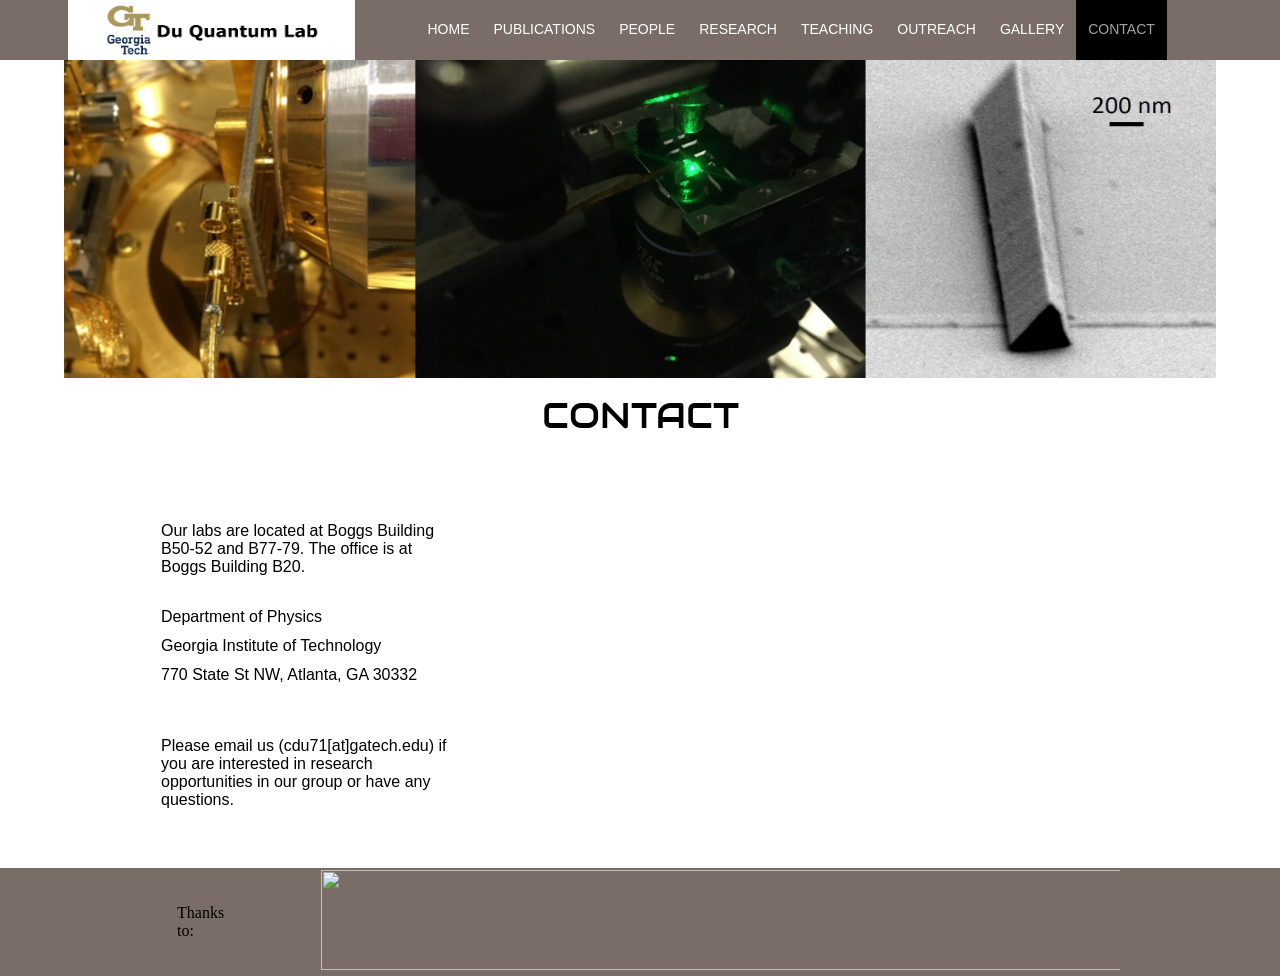
==== commit 73249571: "Add files via upload" ====
--- a/contact.html
+++ b/contact.html
@@ -71,7 +71,6 @@
 					<tr>
 						<td style="max-width: 300px;">770 State St NW, Atlanta, GA 30332</td>
 					</tr>
-					<tr><td style="max-width: 300px;">Phone: 858-246-5710 </td>
 						
 						<td>&nbsp;</td>
 					</tr>
